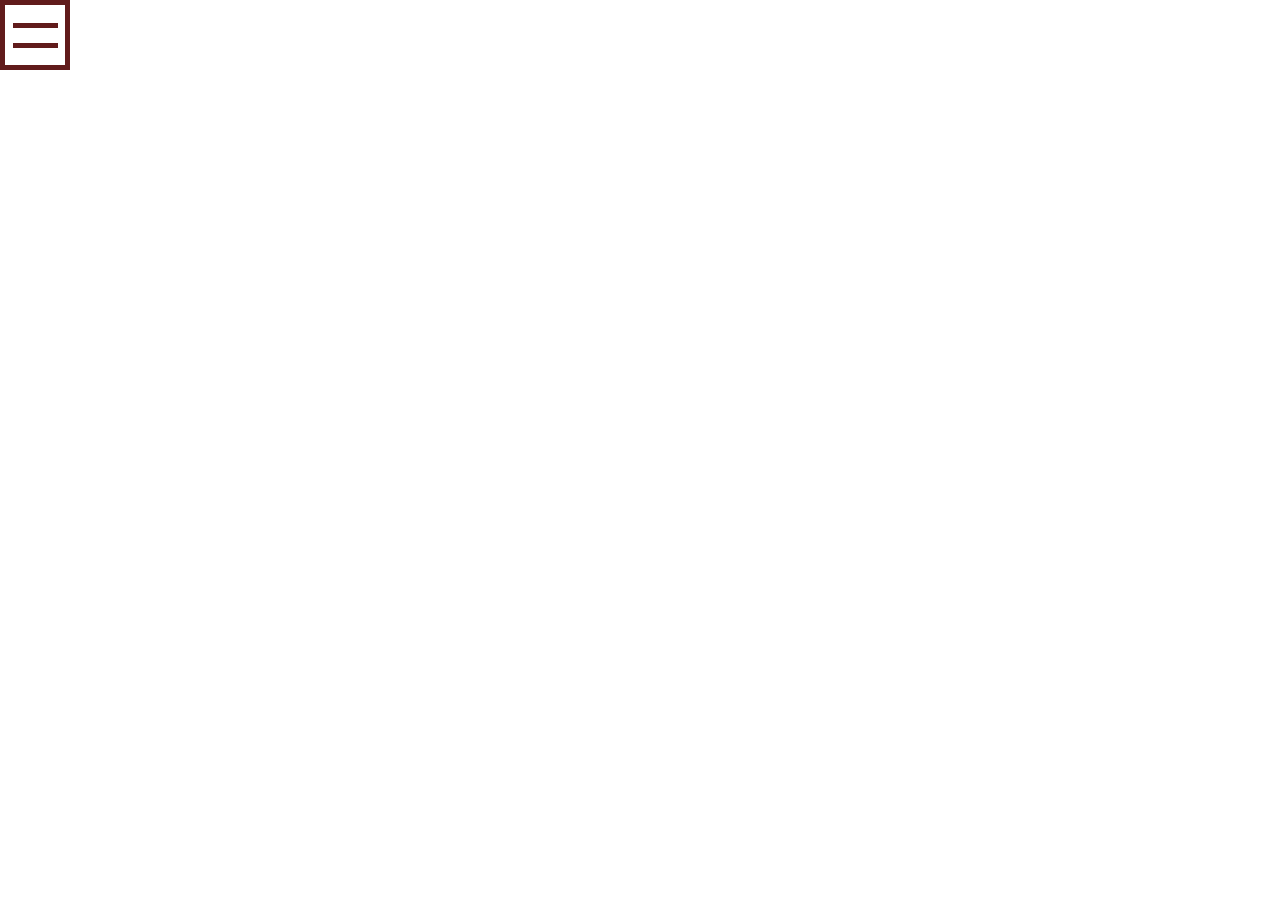
==== content/hookah.html @ ff429385 "Add files via upload" ====
<!DOCTYPE html>
<html lang="en">
<head>
    <meta charset="UTF-8">
    <meta name="viewport" content="width=device-width, initial-scale=1.0">
    <title>Кальяны</title>
    <link rel="stylesheet" href="../css/category.css">
</head>
<body>
    <div class="Category_Menu">
        <div class="category_icon"></div>
        <div class="Category_Name">
            <label>Категория товаров</label>
        </div>
        <div class="Hookah">
            <div class="Hookah_icon"></div>
            <label class="Hookah_label" >Кальяны</label>
        </div>
        <div class="Tobacco">
            <div class="Tobacco_icon"></div>
            <a class="Tobacco_label" href="../index.html">Табаки</a>
        </div>

        
    </div>
</body>
<script src="../js/category.js"></script>
</html>
---- css/category.css ----
* {
    padding: 0;
    margin: 0;
    box-sizing: border-box;
}

.body {
    display: flex;
    min-height: 100vh;
    align-items: center;
    justify-content: center;
    background: rgb(95, 97, 102);
}

.Category_Menu{
    position: relative;
    top: 5px;
    left: 5px;
    width: 60px;
    height: 60px;
    overflow: hidden;
    background-color: #fff;
    /* border-radius: 60px; */
    transition: 0.5s;
    box-shadow: 0 0 0 5px #611b1b;
    z-index: 999;
}

.Category_Menu .category_icon {
    position: absolute;
    top: 0;
    left: 0;
    width: 60px;
    height: 60px;
    background-color: #fff;
    /* border-radius: 60px; */
    display: flex;
    align-items: center;
    justify-content: center;
    z-index: 999;
    cursor: pointer;
}

.Category_Menu .category_icon::before {
    position: absolute;
    content: "";
    width: 45px;
    height: 5px;
    background-color: #611b1b;
    transform: translate(0px, -10px);
}

.Category_Menu .category_icon::after {
    position: absolute;
    content: "";
    width: 45px;
    height: 5px;
    background-color: #611b1b;
    transform: translate(0px, 10px);
}

.Category_Menu.active {
    width: 100vh;
    height: 100vh;
}

.Category_Menu .Category_Name {
    position: relative;
    width: 300px;  
    height: 60px;
    left: 65px;
    display: flex;
    align-items: center;
    justify-content: center;
    font-size: 30px;
    
}

.Category_Menu .Hookah {
    position: absolute;
    width: 340px;  
    height: 60px;
    top: 65px;
    left: 10px;
    display: flex;
    align-items: center;
    justify-content: left;
    /*border-radius: 30px;
    box-shadow: 0 0 0 5px #611b1b;*/
}

.Category_Menu .Hookah .Hookah_label {
    position: relative;
    left: 50px;
    font-size: 30px;
}

.Category_Menu .Hookah .Hookah_icon {
    position: absolute;
    border-radius: 20px;
    width: 36px;
    height: 36px;
    border-radius: 18px;
    /*background-color: #a51616;*/
    box-shadow: 0 0 0 5px #611b1b;
}

.Category_Menu .Tobacco {
    position: absolute;
    width: 340px;  
    height: 60px;
    top: 130px;
    left: 10px;
    display: flex;
    align-items: center;
    justify-content: left;
    /*border-radius: 30px;
    box-shadow: 0 0 0 5px #611b1b;*/
}

.Category_Menu .Tobacco .Tobacco_label {
    position: relative;
    left: 50px;
    font-size: 30px;
}

.Category_Menu .Tobacco .Tobacco_icon {
    position: absolute;
    border-radius: 20px;
    width: 36px;
    height: 36px;
    border-radius: 18px;
    background-color: #a51616;
    box-shadow: 0 0 0 5px #611b1b;
}

.Tobacco_content {
    position: absolute;
    top: 65px;
}
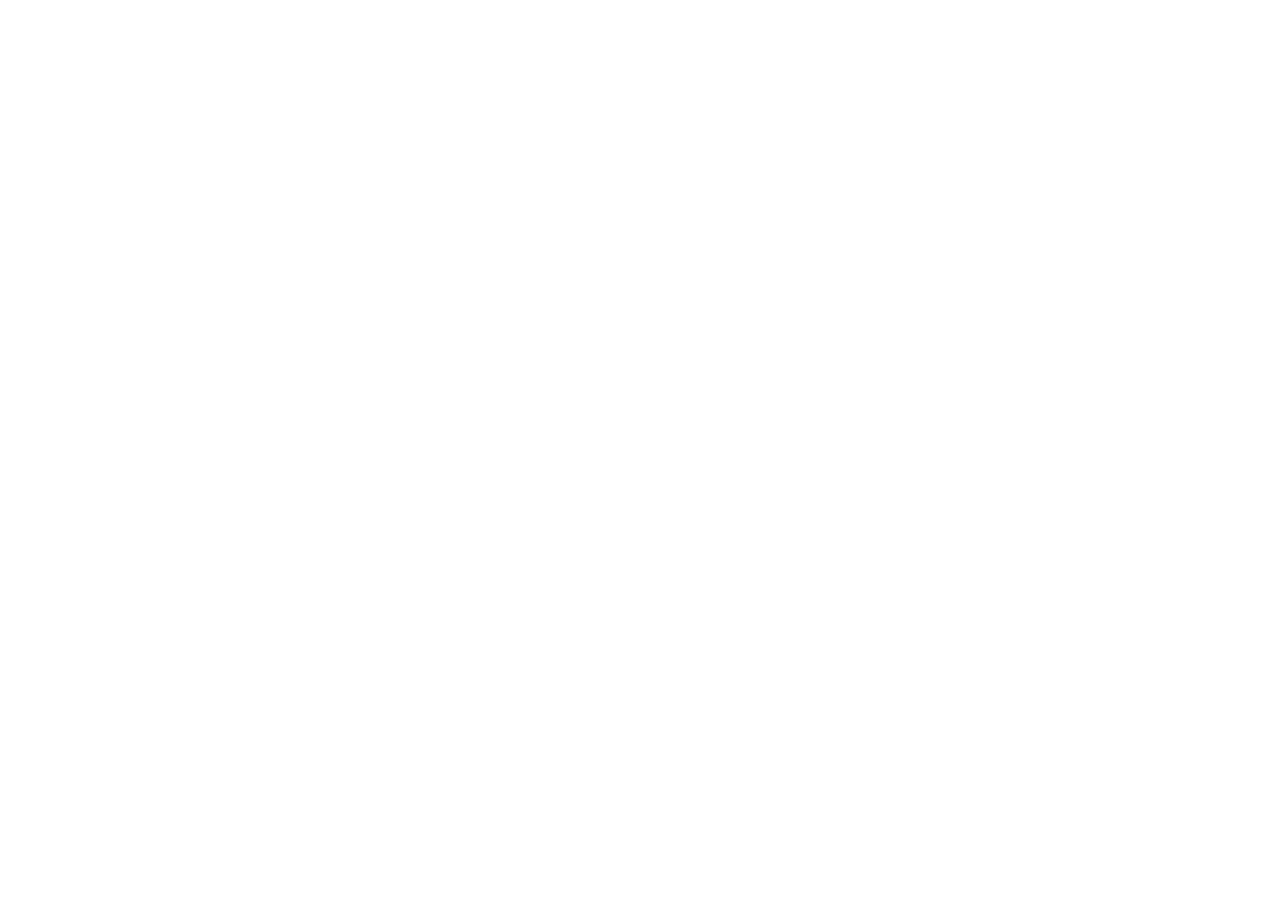
==== commit 87736ce5: "Add files via upload" ====
--- a/content/hookah.html
+++ b/content/hookah.html
@@ -7,22 +7,7 @@
     <link rel="stylesheet" href="../css/category.css">
 </head>
 <body>
-    <div class="Category_Menu">
-        <div class="category_icon"></div>
-        <div class="Category_Name">
-            <label>Категория товаров</label>
-        </div>
-        <div class="Hookah">
-            <div class="Hookah_icon"></div>
-            <label class="Hookah_label" >Кальяны</label>
-        </div>
-        <div class="Tobacco">
-            <div class="Tobacco_icon"></div>
-            <a class="Tobacco_label" href="../index.html">Табаки</a>
-        </div>
-
-        
-    </div>
+    
 </body>
 <script src="../js/category.js"></script>
 </html>--- a/css/category.css
+++ b/css/category.css
@@ -9,7 +9,7 @@
     min-height: 100vh;
     align-items: center;
     justify-content: center;
-    background: rgb(95, 97, 102);
+    background: rgb(#fff);
 }
 
 .Category_Menu{
